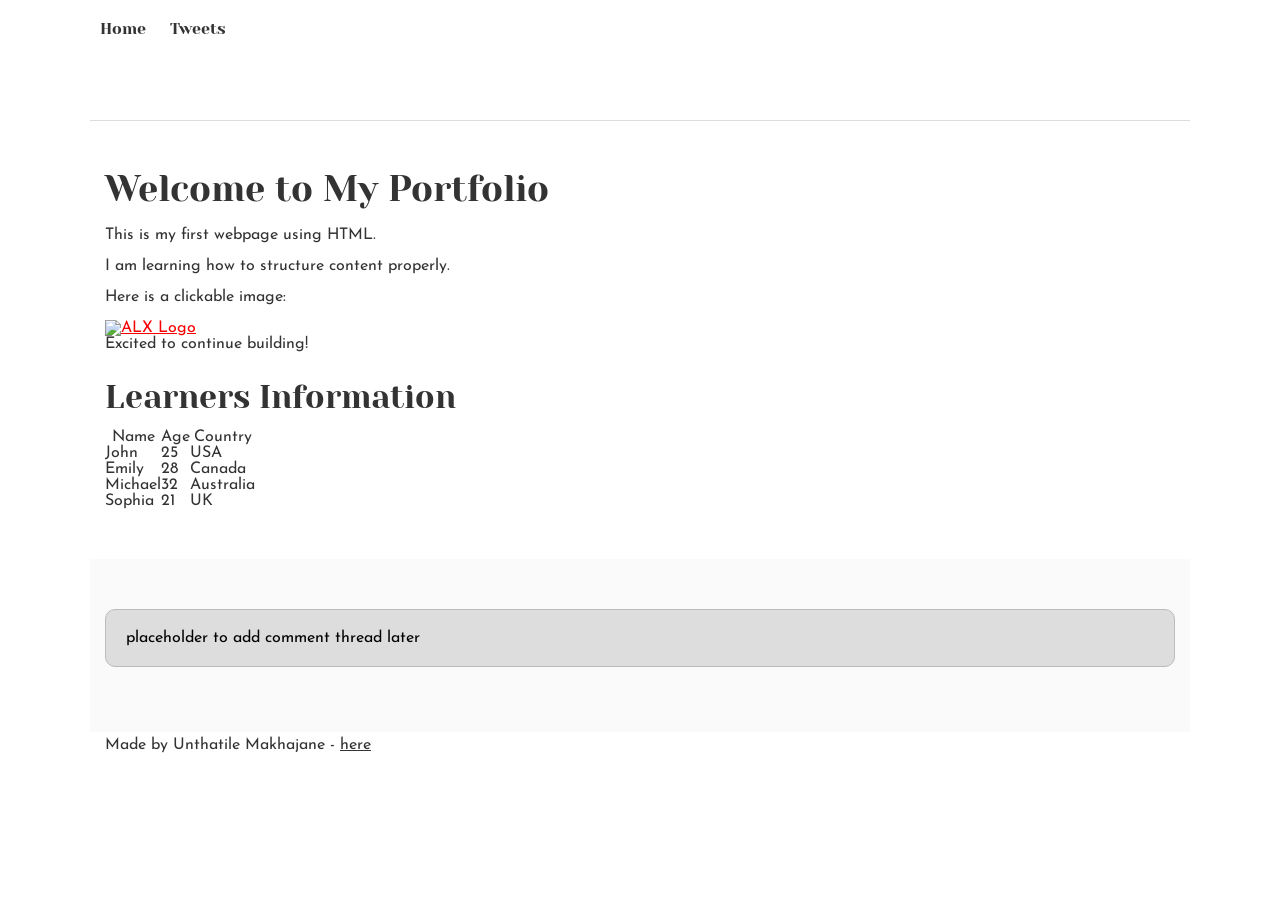
==== css_basic/index.html @ d3d3f56a "Add base.css and link stylesheets to HTML files" ====
<!DOCTYPE html>
<html lang="en">
<head>
    <meta charset="UTF-8">
    <meta name="viewport" content="width=device-width, initial-scale=1.0">
    <title>My First Portfolio</title>

    <link href="base.css" rel="stylesheet">
    <link href="styles.css" rel="stylesheet">

</head>
<body>
    <header>
        <ul>
            <li><a href="index.html">Home</a></li>
            <li><a href="tweets.html">Tweets</a></li>
        </ul>
    </header>

    <main>
        <article>
            <h1>Welcome to My Portfolio</h1>
            <p>This is my first webpage using HTML.</p>
            <p>I am learning how to structure content properly.</p>
            <p>Here is a clickable image:</p>
            <a href="https://www.alxafrica.com" target="_blank">
                <img src="https://i.ibb.co/gTDZZT8/ALX-Logo-07.png" alt="ALX Logo">
            </a>
            <p>Excited to continue building!</p>

            <!-- New Table Section -->
            <h2>Learners Information</h2>
            <table border="1">
                <thead>
                    <tr>
                        <th>Name</th>
                        <th>Age</th>
                        <th>Country</th>
                    </tr>
                </thead>
                <tbody>
                    <tr>
                        <td>John</td>
                        <td>25</td>
                        <td>USA</td>
                    </tr>
                    <tr>
                        <td>Emily</td>
                        <td>28</td>
                        <td>Canada</td>
                    </tr>
                    <tr>
                        <td>Michael</td>
                        <td>32</td>
                        <td>Australia</td>
                    </tr>
                    <tr>
                        <td>Sophia</td>
                        <td>21</td>
                        <td>UK</td>
                    </tr>
                </tbody>
            </table>
        </article>

        <aside>
            <p>placeholder to add comment thread later</p>
        </aside>
    </main>

    <footer>
        <p>Made by Unthatile Makhajane - <a href="https://github.com/unthatile-m" target="_blank">here</a></p>
    </footer>
</body>
</html>
---- css_basic/base.css ----
/* Importing webfonts */
/* (If you're learning CSS, you should disregard that) */

@import url(https://fonts.googleapis.com/css?family=Yeseva+One);
@import url(https://fonts.googleapis.com/css?family=Josefin+Sans:400,700,700italic,400italic);


/* CSS reset rules */

html, body {
	height: 100%;
	min-height: 100%;
}
html, body, div, span, applet, object, iframe,
h1, h2, h3, h4, h5, h6, p, blockquote, pre,
a, abbr, acronym, address, big, cite, code,
del, dfn, img, ins, kbd, q, s, samp,
small, strike, sub, sup, tt, var,
b, u, i, center,
dl, dt, dd,
fieldset, form, label, legend,
table, caption, tbody, tfoot, thead, tr, th, td,
article, aside, canvas, details, embed, 
figure, figcaption, footer, header, hgroup, 
menu, nav, output, ruby, section, summary,
time, mark, audio, video {
	margin: 0;
	padding: 0;
	border: 0;
	font-size: 100%;
	font: inherit;
	vertical-align: baseline;
}
/* HTML5 display-role reset for older browsers */
article, aside, details, figcaption, figure, 
footer, header, hgroup, menu, nav, section {
	display: block;
}
body {
	line-height: 1;
}
blockquote, q {
	quotes: none;
}
blockquote:before, blockquote:after,
q:before, q:after {
	content: '';
	content: none;
}
table {
	border-collapse: collapse;
	border-spacing: 0;
}


/* Fonts and colors */

body {
	font-family: 'Josefin Sans', serif;
	color: rgba(0, 0, 0, 0.8);
}
h1, h2, h3, h4, h5, h6, header {
	font-family: 'Yeseva One', sans-serif;
}
article {
}
header {
	border-bottom: 1px solid rgb(221,221,221);
	transition: border-bottom-color 1s ease;
}
header a {
	color: rgba(0, 0, 0, 0.8);
}
aside {
	background: #FAFAFA;
}
aside p {
	border: 1px solid #bbb;
	background: #ddd;
	color: black;
}
footer a {
	color: rgba(0, 0, 0, 0.8);
}
a {
	color: #F80002;
}


/* Positioning and margins */

@media (min-width: 1100px) {
	body {
		width: 1100px;
		margin: 0 auto;
	}
}

article {
	padding: 50px 15px;
}
article > *:first-child {
	margin-top: 0;
}
aside {
	padding: 50px 15px;
}
header .right {
	float: right;
	margin: 0 10px 15px;
}


/* Header */
header {
	padding: 20px 0;
	height: 80px;
}
header ul {
	list-style: none;
	margin: 0;
	padding: 0;
}
header li {
	display: inline;
	vertical-align:middle;
}
header li:first-child {
	margin: 0;
}
header li a {
	margin: 0 10px;
}
header li.logo {
	font-size: 36px;
}
header a {
	text-decoration: none;
}


/* Aside */

aside p {
	border-radius: 10px;
	padding: 20px 20px;
}


/* Footer */

footer {
	padding: 5px 15px;
	height: 80px;
}


/* Text styles and margins */

p {
	margin-bottom: 15px;
}
h1 {
	font-size: 36px;
	margin: 40px 0 20px;
}
h2 {
	font-size: 32px;
	margin: 30px 0 15px;
}
h3 {
	font-size: 28px;
	margin: 25px 0 10px;
}
h4 {
	font-size: 20px;
	font-weight: bold;
	margin: 20px 0 10px;
}
h5 {
	font-size: 18px;
	font-weight: bold;
	margin: 15px 0 10px;
}
h6 {
	font-weight: bold;
	margin: 5px 0;
}

@media (max-width: 800px) {
  body.works_on_smartphone {
  	display: block;
  }
  body.works_on_smartphone main {
  	display: block;
  }
  header .right {
  	float: none;
  }
}
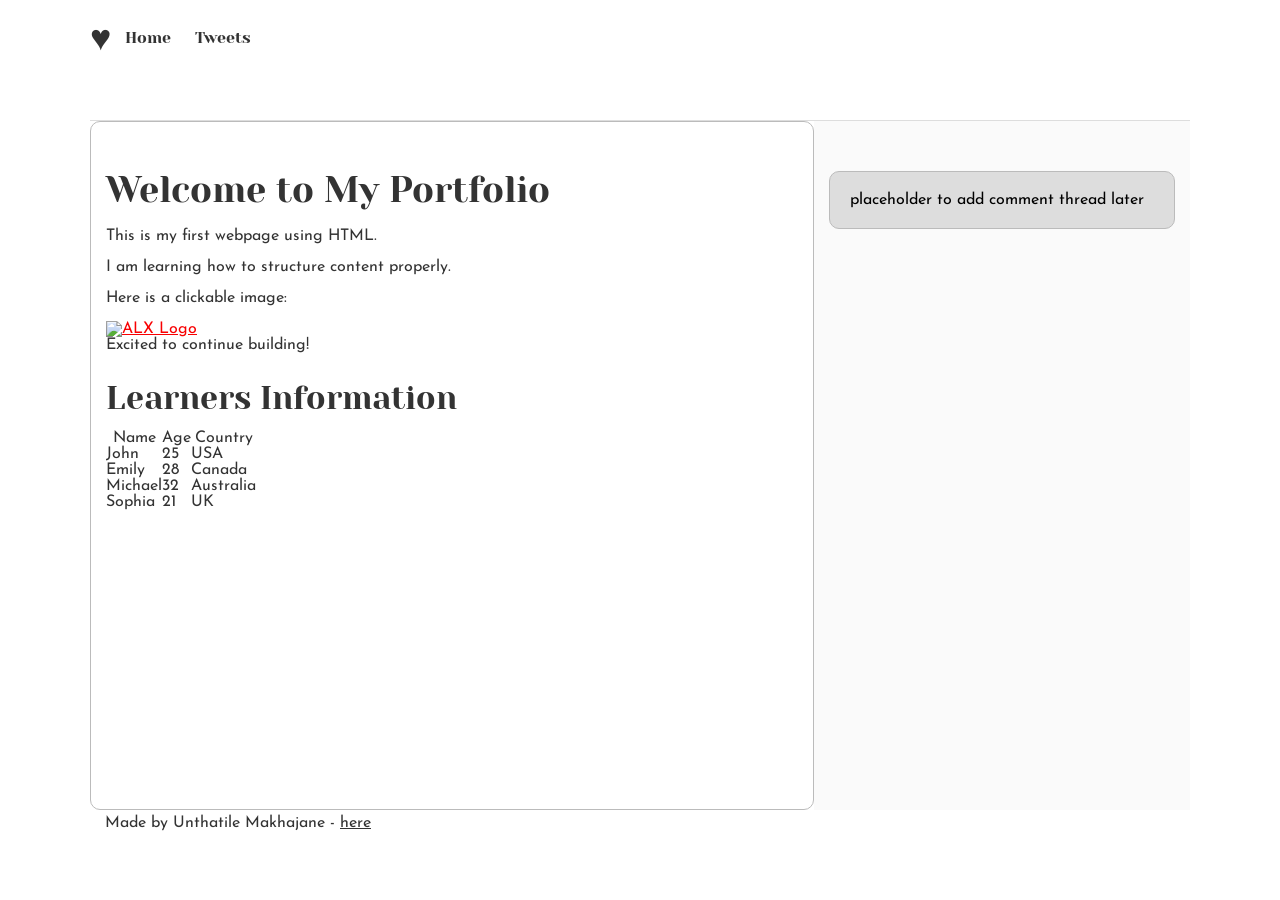
==== commit de016272: "Add logo to header and update styles.css for styling" ====
--- a/css_basic/index.html
+++ b/css_basic/index.html
@@ -9,9 +9,10 @@
     <link href="styles.css" rel="stylesheet">
 
 </head>
-<body>
+<body class="works_on_smartphone">
     <header>
         <ul>
+            <li class="logo">&hearts;</li>
             <li><a href="index.html">Home</a></li>
             <li><a href="tweets.html">Tweets</a></li>
         </ul>
--- a/css_basic/styles.css
+++ b/css_basic/styles.css
@@ -0,0 +1,149 @@
+/* Importing webfonts */
+@import url(https://fonts.googleapis.com/css?family=Yeseva+One);
+@import url(https://fonts.googleapis.com/css?family=Josefin+Sans:400,700,700italic,400italic);
+
+/* CSS reset rules */
+html, body, div, span, applet, object, iframe,
+h1, h2, h3, h4, h5, h6, p, blockquote, pre,
+a, abbr, acronym, address, big, cite, code,
+del, dfn, img, ins, kbd, q, s, samp,
+small, strike, sub, sup, tt, var,
+b, u, i, center,
+dl, dt, dd,
+fieldset, form, label, legend,
+table, caption, tbody, tfoot, thead, tr, th, td,
+article, aside, canvas, details, embed, 
+figure, figcaption, footer, header, hgroup, 
+menu, nav, output, ruby, section, summary,
+time, mark, audio, video {
+	margin: 0;
+	padding: 0;
+	border: 0;
+	font-size: 100%;
+	font: inherit;
+	vertical-align: baseline;
+}
+/* HTML5 display-role reset for older browsers */
+article, aside, details, figcaption, figure, 
+footer, header, hgroup, menu, nav, section {
+	display: block;
+}
+body {
+	line-height: 1;
+}
+
+/* Fonts and colors */
+body {
+	font-family: 'Josefin Sans', serif;
+	color: rgba(0, 0, 0, 0.8);
+    display: flex;               
+    flex-direction: column;      
+    min-height: 100vh;           
+}
+
+h1, h2, h3, h4, h5, h6, header {
+	font-family: 'Yeseva One', sans-serif;
+}
+
+header {
+	border-bottom: 1px solid rgb(221,221,221);
+	transition: border-bottom-color 1s ease;
+	padding: 20px 0;
+	height: 80px;
+}
+
+header ul {
+	list-style: none;
+	margin: 0;
+	padding: 0;
+}
+
+header li {
+	display: inline;
+	vertical-align: middle;
+}
+
+header li.logo {
+	font-size: 36px;
+}
+
+header li a {
+	margin: 0 10px;
+	text-decoration: none;
+	color: rgba(0, 0, 0, 0.8);
+}
+
+a {
+	color: #F80002;
+}
+
+main {
+	display: flex;           
+	flex-direction: row;     
+	flex: auto;              
+}
+
+article {
+	flex: 2;                 
+	overflow-y: auto;        
+	padding: 50px 15px;      /* merged custom padding */
+	background-color: #fff;  /* optional custom background */
+	border: 1px solid #bbb;  /* optional border */
+	border-radius: 10px;     /* optional styling */
+}
+
+aside {
+	flex: 1;                 
+	overflow-y: auto;        
+	padding: 50px 15px;      
+	background: #FAFAFA;
+}
+
+aside p {
+	border: 1px solid #bbb;
+	background: #ddd;
+	color: black;
+	border-radius: 10px;
+	padding: 20px;
+}
+
+footer {
+	padding: 5px 15px;
+	height: 80px;
+}
+
+footer a {
+	color: rgba(0, 0, 0, 0.8);
+}
+
+p {
+	margin-bottom: 15px;
+}
+
+h1 { font-size: 36px; margin: 40px 0 20px; }
+h2 { font-size: 32px; margin: 30px 0 15px; }
+h3 { font-size: 28px; margin: 25px 0 10px; }
+h4 { font-size: 20px; font-weight: bold; margin: 20px 0 10px; }
+h5 { font-size: 18px; font-weight: bold; margin: 15px 0 10px; }
+h6 { font-weight: bold; margin: 5px 0; }
+
+/* Responsive for smartphones */
+@media (max-width: 800px) {
+    body.works_on_smartphone {
+        display: block;
+    }
+    body.works_on_smartphone main {
+        display: block;
+    }
+    header .right {
+        float: none;
+    }
+}
+
+/* Optional: center page on large screens */
+@media (min-width: 1100px) {
+	body {
+		width: 1100px;
+		margin: 0 auto;
+	}
+}
